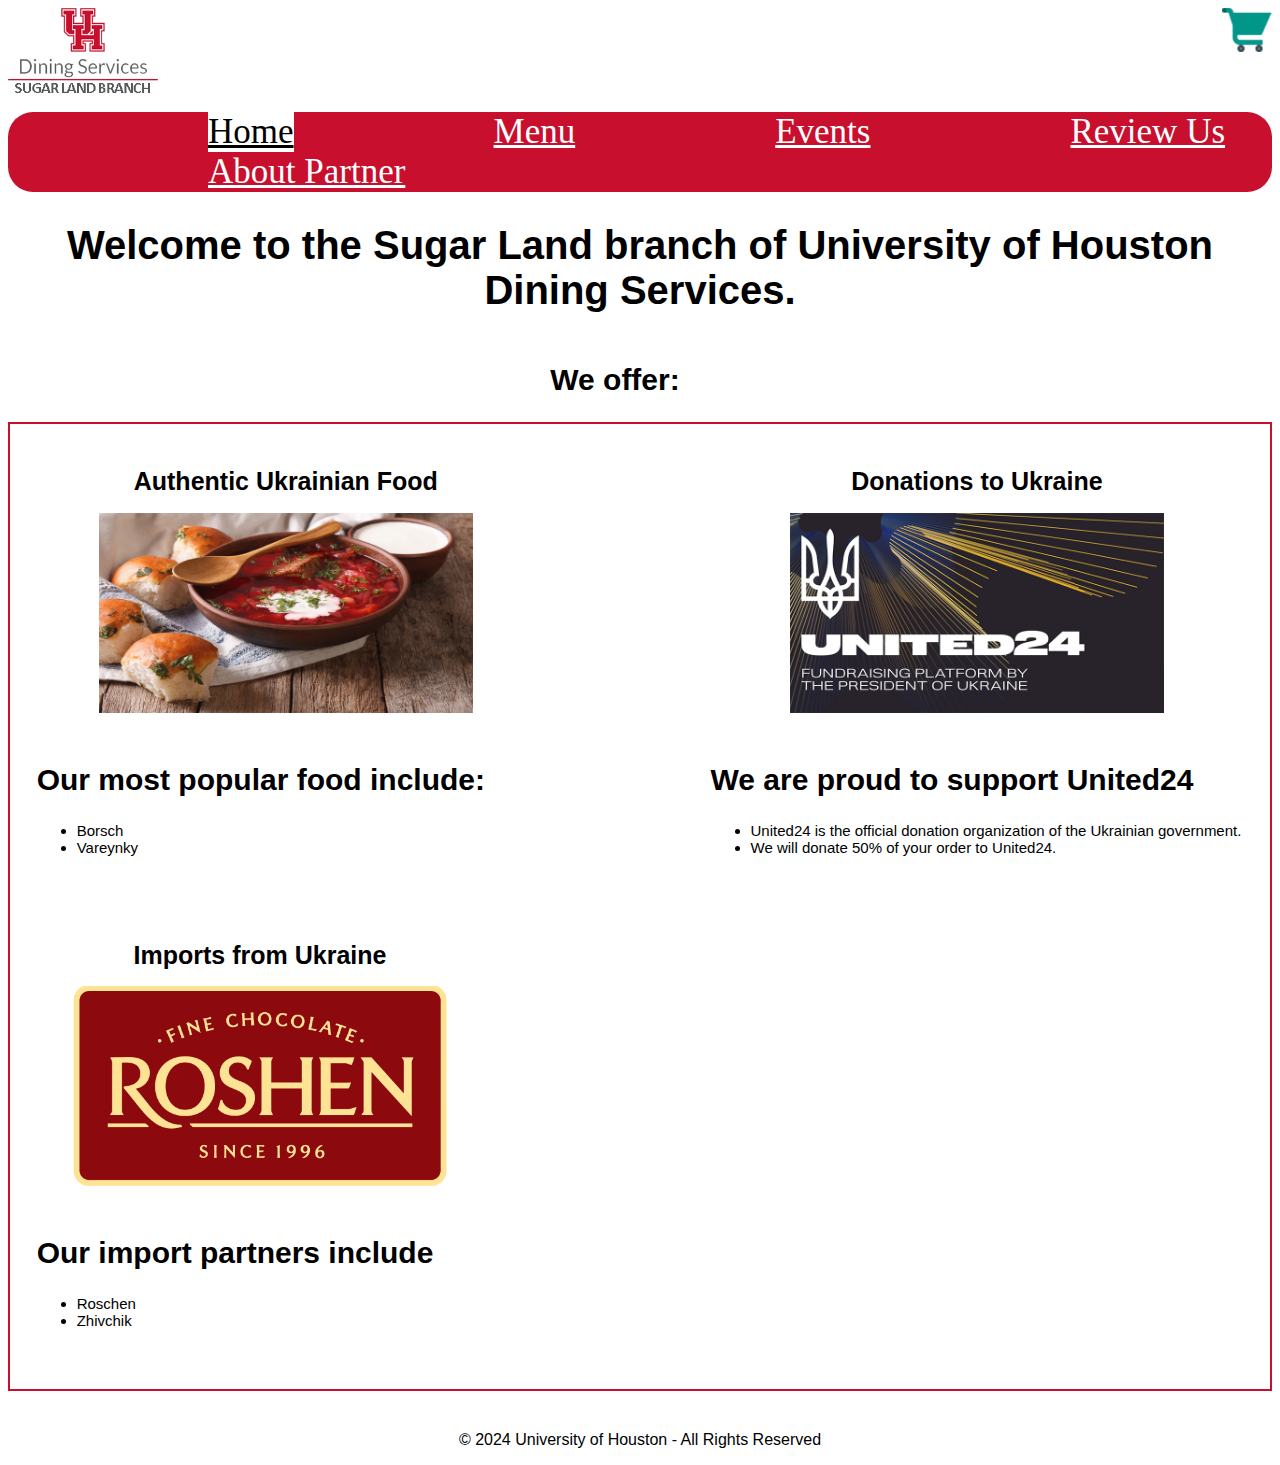
==== index.html @ 368766f6 "Renamed cafeteria homepage to index." ====
<!DOCTYPE html>
<html lang="en">
<head>
    <meta charset="UTF-8">
    <meta name="viewport" content="width=device-width, initial-scale=1.0">
    <title>Welcome</title>
    <link rel="stylesheet" href="uhstyle.css" />
    <style>
        .newitems{
            border: 2px solid  #C8102E; 
            text-align: justify;
        }
        .newitems:after {
            display:inline-block;
            width:100%;
            content:'';
        }
        .newitems .item{
            margin: 20pt;
            display:inline-block;
        }
        .newitems .item h1{
            font-size: 25px;
        }
        .newitems .item ul{
            font-size:15px;
        }
        .newitems .item img{
            max-width: 400px;
            max-height: 200px;
            margin-left:auto;
            margin-right:auto;
            display:block;
        }
    </style>
</head>
<body>
    <header>
        <img src="img/UHLogo.png" id="imgLogo">
        <a href="checkout.html">
            <img src="img/Cart.png" alt= "Checkout" id="imgCart">
        </a>
    </header>
    <div class="topnav" id="menuBar">
        <a class="current" href="home.html">Home</a>
        <a href="menu.html">Menu</a>
        <a href="events.html">Events</a>
        <a href="review.html">Review Us</a>
        <a href="partner.html">About Partner</a>
      </div>

<h1>Welcome to the Sugar Land branch of University of Houston Dining Services.</h1>
<h2>We offer:</h2>
      
<div class = "newitems">
    <div class= "item" id="food">
        <h1 class="authentic">Authentic Ukrainian Food</h1>
            <a href="menu.html">
                <img src="img/Borsch.png">
            </a>
        <h2>Our most popular food include:</h2>
            <ul>
                <li>Borsch</li>
                <li>Vareynky</li>
            </ul>
    </div>

    <div class="item" id="donation">
        <h1 class="donation">Donations to Ukraine</h1>
         <a href="https://u24.gov.ua/">
            <img src="img/United24.png">
        </a>
        <h2>We are proud to support United24</h2>
            <ul>
                <li>United24 is the official donation organization of the Ukrainian government.</li>
                <li>We will donate 50% of your order to United24.</li>
            </ul>
    </div>

    <div class="item" id="import">
        <h1 class="import">Imports from Ukraine</h1>
        <a href="https://roshen.com/en">
            <img src="img/Roshen.png">
        </a>
        <h2>Our import partners include</h2>
            <ul>
                <li>Roschen</li>
                <li>Zhivchik</li>
            </ul>
    </div>
   
</div>   
</body>
<footer>
    <p>© 2024 University of Houston - All Rights Reserved</p>
</footer>
</html>
---- uhstyle.css ----
/* CSS section for header and navigation*/
#imgLogo {
    max-width: 150px;
}

#imgCart{
    max-width: 50px;
    float: right;
}
#menuBar{
    background-color: #C8102E;
    height: auto;
    font-family: 'Calibri';
    font-size: 35px;
    width: 100%;
    display: inline-block;
    margin-top: 15px;
    border-radius: 25px;
    text-align: justify;
}
#menuBar a.current{
    float: left;
    color:black;
    background-color: white; 
}
#menuBar a{
    float: left;
    margin-left: 200px;
    color:white;
}
#menuBar a:hover{
    color: white;
    background-color: black;
}
/*Default font for website */
body{
    font-family: 'Franklin Gothic Medium', 'Arial Narrow', Arial, sans-serif;
}
h1{
    font-size:40px;
    text-align: center;
}
h2 {
    font-size:30px;
    margin-top: 50px;
    margin-right:50px;
    text-align: center;
}
footer{
    text-align: center;
    margin-top: 40px;
}
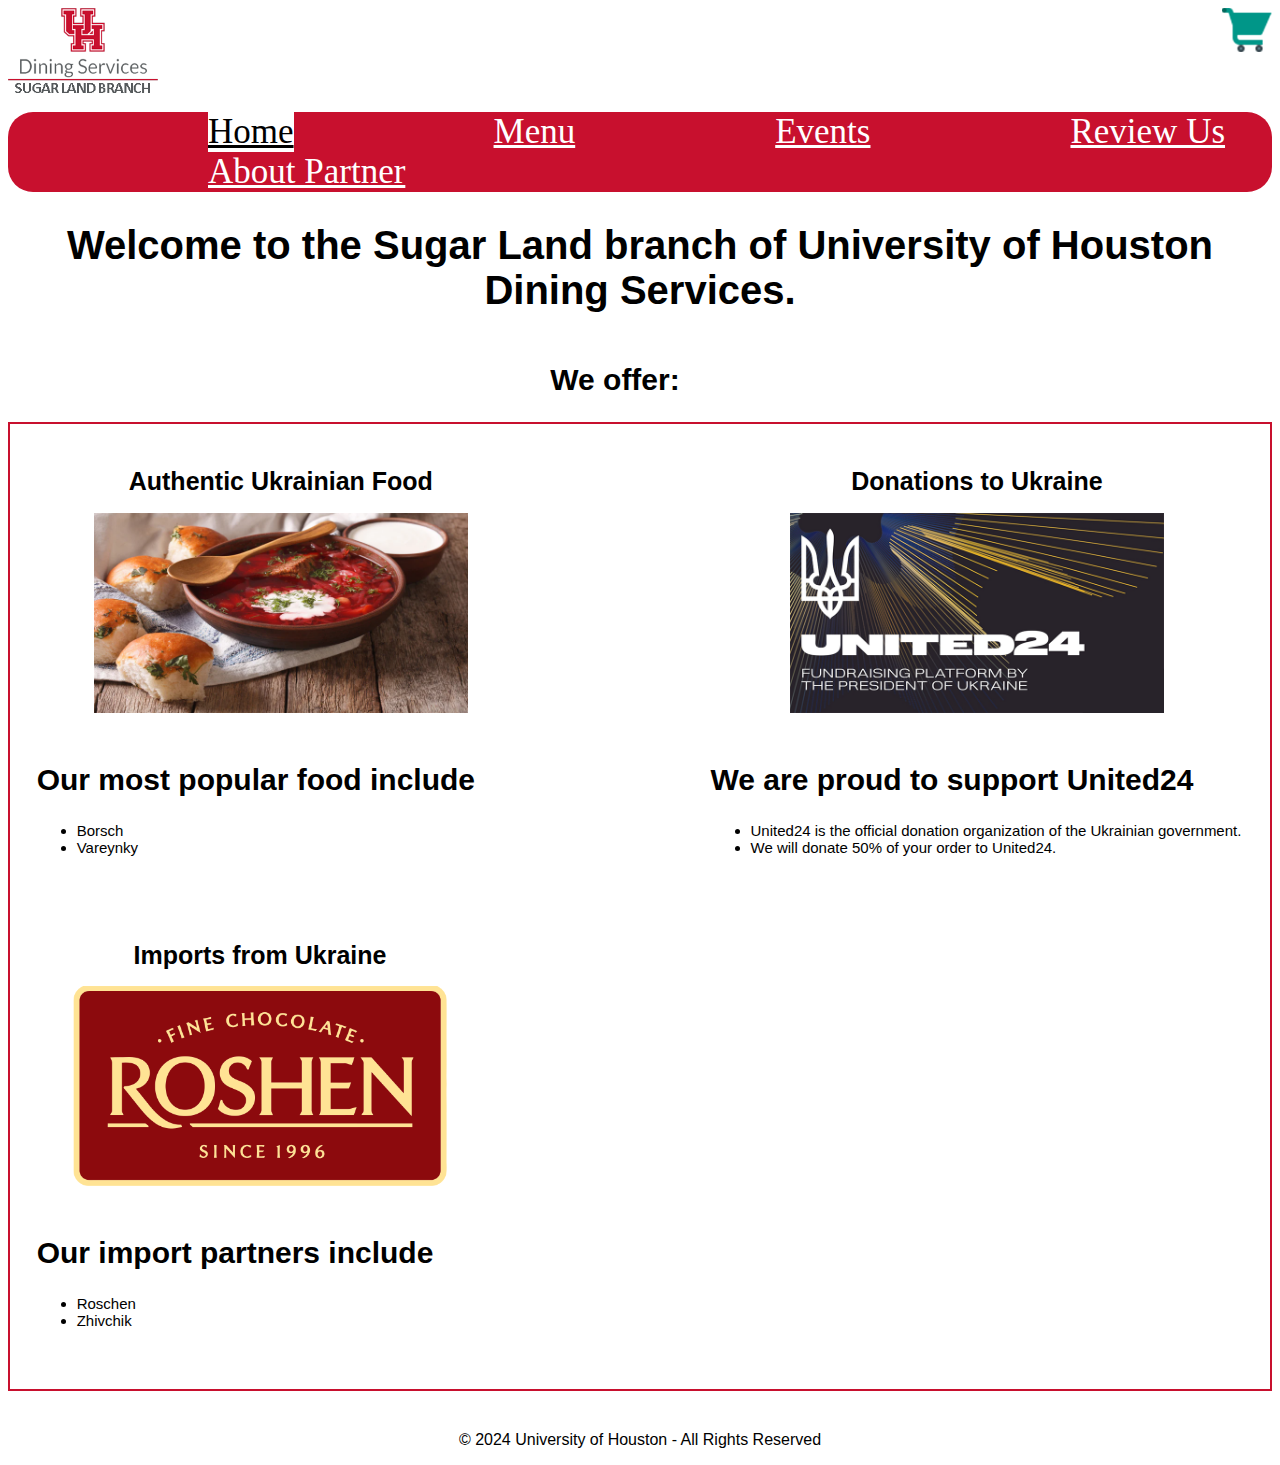
==== commit edb242ba: "Made nested CSS for internal and external CSS. Also updated the link for Home." ====
--- a/index.html
+++ b/index.html
@@ -6,32 +6,36 @@
     <title>Welcome</title>
     <link rel="stylesheet" href="uhstyle.css" />
     <style>
-        .newitems{
-            border: 2px solid  #C8102E; 
-            text-align: justify;
-        }
-        .newitems:after {
+    .newitems {
+        border: 2px solid  #C8102E; 
+        text-align: justify;
+        
+        &:after {
             display:inline-block;
             width:100%;
             content:'';
         }
-        .newitems .item{
+        .item {
             margin: 20pt;
             display:inline-block;
-        }
-        .newitems .item h1{
-            font-size: 25px;
-        }
-        .newitems .item ul{
-            font-size:15px;
-        }
-        .newitems .item img{
-            max-width: 400px;
-            max-height: 200px;
-            margin-left:auto;
-            margin-right:auto;
-            display:block;
-        }
+            
+            h1 {
+                font-size: 25px;
+            }
+            
+            ul {
+                font-size:15px;
+            }
+            
+            img {
+                max-width: 400px;
+                max-height: 200px;
+                margin-left:auto;
+                margin-right:auto;
+                display:block;
+            } 
+    }
+}       
     </style>
 </head>
 <body>
@@ -42,7 +46,7 @@
         </a>
     </header>
     <div class="topnav" id="menuBar">
-        <a class="current" href="home.html">Home</a>
+        <a class="current" href="index.html">Home</a>
         <a href="menu.html">Menu</a>
         <a href="events.html">Events</a>
         <a href="review.html">Review Us</a>
@@ -58,7 +62,7 @@
             <a href="menu.html">
                 <img src="img/Borsch.png">
             </a>
-        <h2>Our most popular food include:</h2>
+        <h2>Our most popular food include</h2>
             <ul>
                 <li>Borsch</li>
                 <li>Vareynky</li>
--- a/uhstyle.css
+++ b/uhstyle.css
@@ -1,13 +1,32 @@
+/*Default font for website */
+body {
+    font-family: 'Franklin Gothic Medium', 'Arial Narrow', Arial, sans-serif;
+}
+h1 {
+    font-size:40px;
+    text-align: center;
+}
+h2 {
+    font-size:30px;
+    margin-top: 50px;
+    margin-right:50px;
+    text-align: center;
+}
+footer {
+    text-align: center;
+    margin-top: 40px;
+}
+
 /* CSS section for header and navigation*/
 #imgLogo {
     max-width: 150px;
 }
 
-#imgCart{
+#imgCart {
     max-width: 50px;
     float: right;
 }
-#menuBar{
+#menuBar {
     background-color: #C8102E;
     height: auto;
     font-family: 'Calibri';
@@ -17,36 +36,21 @@
     margin-top: 15px;
     border-radius: 25px;
     text-align: justify;
-}
-#menuBar a.current{
+
+    a {
+        float: left;
+        margin-left: 200px;
+        color:white;
+    }
+
+    a.current {
     float: left;
     color:black;
     background-color: white; 
-}
-#menuBar a{
-    float: left;
-    margin-left: 200px;
-    color:white;
-}
-#menuBar a:hover{
+    }
+
+    a:hover {
     color: white;
     background-color: black;
+    }
 }
-/*Default font for website */
-body{
-    font-family: 'Franklin Gothic Medium', 'Arial Narrow', Arial, sans-serif;
-}
-h1{
-    font-size:40px;
-    text-align: center;
-}
-h2 {
-    font-size:30px;
-    margin-top: 50px;
-    margin-right:50px;
-    text-align: center;
-}
-footer{
-    text-align: center;
-    margin-top: 40px;
-}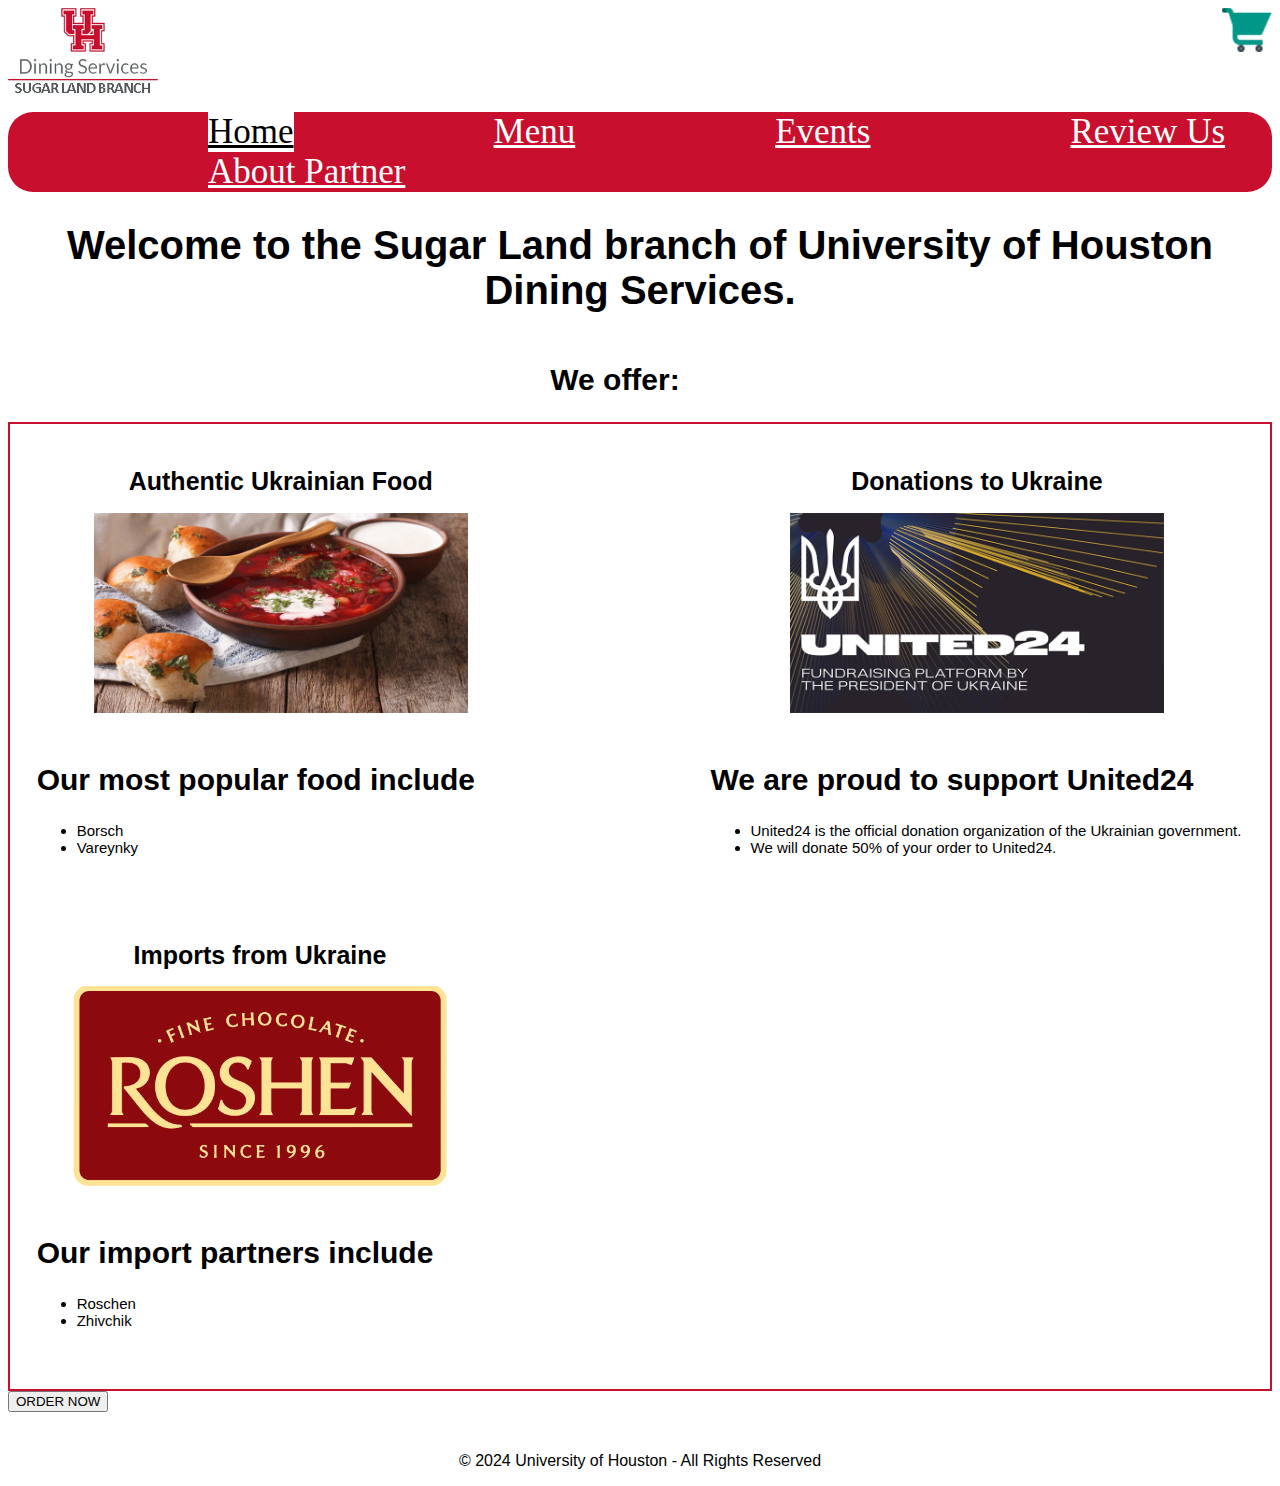
==== commit b740406b: "Give credit to helpful source" ====
--- a/index.html
+++ b/index.html
@@ -4,8 +4,9 @@
     <meta charset="UTF-8">
     <meta name="viewport" content="width=device-width, initial-scale=1.0">
     <title>Welcome</title>
-    <link rel="stylesheet" href="uhstyle.css" />
+    <link rel="stylesheet" href="CSS/uhstyle.css" />
     <style>
+    /*newitem spacing and after trick from: https://stackoverflow.com/questions/16964294/how-to-evenly-space-many-inline-block-elements */
     .newitems {
         border: 2px solid  #C8102E; 
         text-align: justify;
@@ -35,21 +36,21 @@
                 display:block;
             } 
     }
-}       
+}
     </style>
 </head>
 <body>
     <header>
         <img src="img/UHLogo.png" id="imgLogo">
-        <a href="checkout.html">
+        <a href="placeholder.html">
             <img src="img/Cart.png" alt= "Checkout" id="imgCart">
         </a>
     </header>
     <div class="topnav" id="menuBar">
         <a class="current" href="index.html">Home</a>
-        <a href="menu.html">Menu</a>
-        <a href="events.html">Events</a>
-        <a href="review.html">Review Us</a>
+        <a href="placeholder.html">Menu</a>
+        <a href="placeholder.html">Events</a>
+        <a href="placeholder.html">Review Us</a>
         <a href="partner.html">About Partner</a>
       </div>
 
@@ -59,7 +60,7 @@
 <div class = "newitems">
     <div class= "item" id="food">
         <h1 class="authentic">Authentic Ukrainian Food</h1>
-            <a href="menu.html">
+            <a href="placeholder.html">
                 <img src="img/Borsch.png">
             </a>
         <h2>Our most popular food include</h2>
@@ -93,7 +94,8 @@
             </ul>
     </div>
    
-</div>   
+</div>
+<button>ORDER NOW</button>   
 </body>
 <footer>
     <p>© 2024 University of Houston - All Rights Reserved</p>
--- a/CSS/uhstyle.css
+++ b/CSS/uhstyle.css
@@ -0,0 +1,56 @@
+/*Default font for website */
+body {
+    font-family: 'Franklin Gothic Medium', 'Arial Narrow', Arial, sans-serif;
+}
+h1 {
+    font-size:40px;
+    text-align: center;
+}
+h2 {
+    font-size:30px;
+    margin-top: 50px;
+    margin-right:50px;
+    text-align: center;
+}
+footer {
+    text-align: center;
+    margin-top: 40px;
+}
+
+/* CSS section for header and navigation*/
+#imgLogo {
+    max-width: 150px;
+}
+
+#imgCart {
+    max-width: 50px;
+    float: right;
+}
+#menuBar {
+    background-color: #C8102E;
+    height: auto;
+    font-family: 'Calibri';
+    font-size: 35px;
+    width: 100%;
+    display: inline-block;
+    margin-top: 15px;
+    border-radius: 25px;
+    text-align: justify;
+
+    a {
+        float: left;
+        margin-left: 200px;
+        color:white;
+    }
+
+    a.current {
+    float: left;
+    color:black;
+    background-color: white; 
+    }
+
+    a:hover {
+    color: white;
+    background-color: black;
+    }
+}
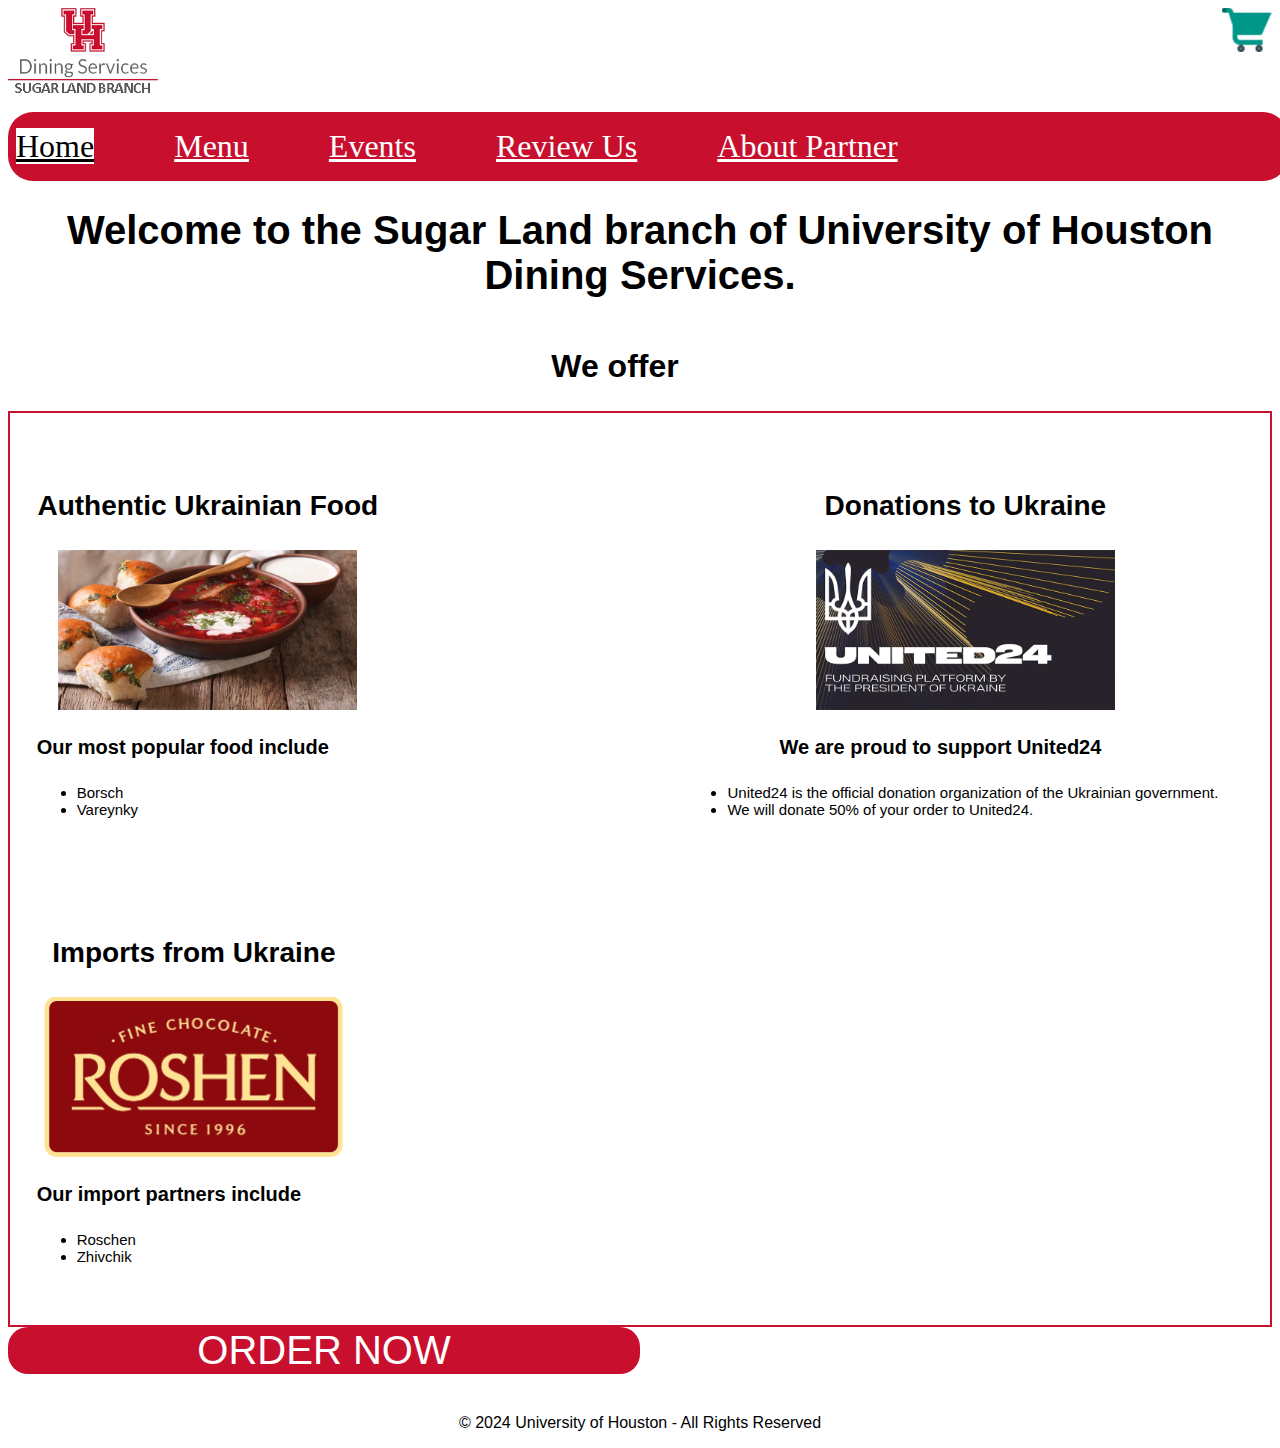
==== commit 7c65fcf8: "Overhauled CSS and HTML for better mobile experience and added credits for reviewers." ====
--- a/index.html
+++ b/index.html
@@ -10,33 +10,38 @@
     .newitems {
         border: 2px solid  #C8102E; 
         text-align: justify;
-        
+
         &:after {
             display:inline-block;
             width:100%;
             content:'';
         }
-        .item {
+        article.item {
             margin: 20pt;
             display:inline-block;
-            
-            h1 {
-                font-size: 25px;
-            }
-            
             ul {
                 font-size:15px;
+                margin-right: 25px;
             }
             
             img {
-                max-width: 400px;
-                max-height: 200px;
+                max-width: 20rem;
+                max-height: 10rem;
                 margin-left:auto;
                 margin-right:auto;
                 display:block;
             } 
     }
 }
+    button {
+        font-size: 2.5rem;
+        width:50%;
+        border: none;
+        border-radius: 20px;
+        background-color: #C8102E;
+        color:white;
+        cursor:pointer;
+    }
     </style>
 </head>
 <body>
@@ -47,55 +52,59 @@
         </a>
     </header>
     <div class="topnav" id="menuBar">
-        <a class="current" href="index.html">Home</a>
-        <a href="placeholder.html">Menu</a>
-        <a href="placeholder.html">Events</a>
-        <a href="placeholder.html">Review Us</a>
-        <a href="partner.html">About Partner</a>
+        <ul>
+            <li class="current"><a class= "current" href="index.html">Home</a></li>
+            <li class="nav"><a href="placeholder.html">Menu</a></li>
+            <li class="nav"><a href="placeholder.html">Events</a></li>
+            <li class="nav"><a href="placeholder.html">Review Us</a></li>
+            <li class="nav"><a href="partner.html">About Partner</a></li>
+        </ul>
       </div>
-
+<main>
 <h1>Welcome to the Sugar Land branch of University of Houston Dining Services.</h1>
-<h2>We offer:</h2>
+<h2>We offer</h2>
       
 <div class = "newitems">
-    <div class= "item" id="food">
-        <h1 class="authentic">Authentic Ukrainian Food</h1>
+    <article class= "item" id="food">
+        <h3 class="authentic">Authentic Ukrainian Food</h3>
             <a href="placeholder.html">
                 <img src="img/Borsch.png">
             </a>
-        <h2>Our most popular food include</h2>
+        <h4>Our most popular food include</h4>
             <ul>
                 <li>Borsch</li>
                 <li>Vareynky</li>
             </ul>
-    </div>
+    </article>
 
-    <div class="item" id="donation">
-        <h1 class="donation">Donations to Ukraine</h1>
+    <article class="item" id="donation">
+        <h3 class="donation">Donations to Ukraine</h3>
          <a href="https://u24.gov.ua/">
             <img src="img/United24.png">
         </a>
-        <h2>We are proud to support United24</h2>
+        <h4>We are proud to support United24</h4>
             <ul>
                 <li>United24 is the official donation organization of the Ukrainian government.</li>
                 <li>We will donate 50% of your order to United24.</li>
             </ul>
-    </div>
+    </article>
 
-    <div class="item" id="import">
-        <h1 class="import">Imports from Ukraine</h1>
+    <article class="item" id="import">
+        <h3 class="import">Imports from Ukraine</h3>
         <a href="https://roshen.com/en">
             <img src="img/Roshen.png">
         </a>
-        <h2>Our import partners include</h2>
+        <h4>Our import partners include</h4>
             <ul>
                 <li>Roschen</li>
                 <li>Zhivchik</li>
             </ul>
-    </div>
-   
+    </article>
 </div>
-<button>ORDER NOW</button>   
+</main>
+<a href="placeholder.html">
+        <button>ORDER NOW</button>
+ </a>
 </body>
 <footer>
     <p>© 2024 University of Houston - All Rights Reserved</p>
--- a/CSS/uhstyle.css
+++ b/CSS/uhstyle.css
@@ -1,15 +1,30 @@
-/*Default font for website */
-body {
+/*Default font parameters for website */
+:root {
     font-family: 'Franklin Gothic Medium', 'Arial Narrow', Arial, sans-serif;
+    font-size: 16px;
 }
+
 h1 {
-    font-size:40px;
+    font-size:2.5rem;
     text-align: center;
 }
+
 h2 {
-    font-size:30px;
+    font-size: 2rem;
     margin-top: 50px;
     margin-right:50px;
+    text-align: center;
+}
+
+h3 {
+    font-size: 1.75rem;
+    margin-top: 50px;
+    text-align: center;
+}
+h4{
+    font-size:1.25rem;
+    margin-right:50px;
+    margin-bottom: 25px;
     text-align: center;
 }
 footer {
@@ -17,7 +32,7 @@
     margin-top: 40px;
 }
 
-/* CSS section for header and navigation*/
+/* CSS section for header pictures*/
 #imgLogo {
     max-width: 150px;
 }
@@ -26,31 +41,42 @@
     max-width: 50px;
     float: right;
 }
+/* CSS for menubar */
 #menuBar {
     background-color: #C8102E;
-    height: auto;
+
     font-family: 'Calibri';
-    font-size: 35px;
+    font-size: 2rem;
     width: 100%;
     display: inline-block;
+    padding: 1rem 0.5rem;
     margin-top: 15px;
     border-radius: 25px;
-    text-align: justify;
+    ul{
+        margin:0;
+        padding:0;
+        list-style: none;
+        white-space: nowrap;
 
-    a {
-        float: left;
-        margin-left: 200px;
-        color:white;
-    }
+        /*Flexbox for better mobile viewing */
+        display: flex;
+        column-gap: 5rem;
+        flex-wrap: wrap;
+        flex-direction:initial;
 
-    a.current {
-    float: left;
-    color:black;
-    background-color: white; 
-    }
-
-    a:hover {
-    color: white;
-    background-color: black;
+        li {
+            float: left;
+            a{
+                color: white;
+            }
+            a.current {
+            background-color:white;
+            color: black; 
+            }
+            &:hover {
+            color: white;
+            background-color: black;
+            }
+        }
     }
 }
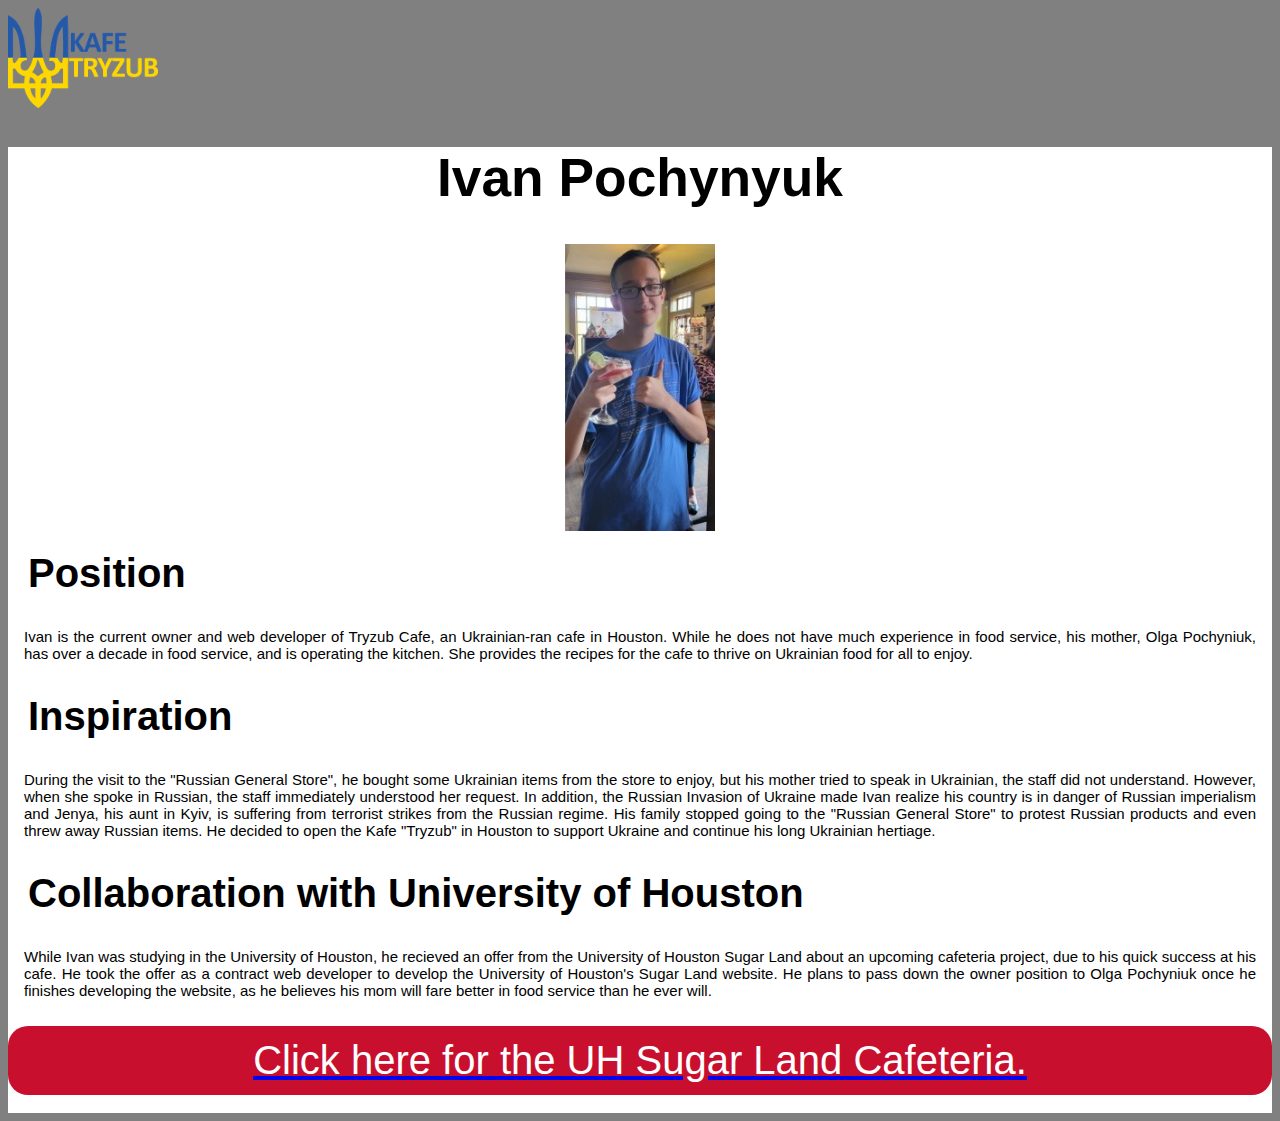
==== commit 67585ede: "Replaced the index page with the owner html" ====
--- a/index.html
+++ b/index.html
@@ -3,110 +3,22 @@
 <head>
     <meta charset="UTF-8">
     <meta name="viewport" content="width=device-width, initial-scale=1.0">
-    <title>Welcome</title>
-    <link rel="stylesheet" href="CSS/uhstyle.css" />
-    <style>
-    /*newitem spacing and after trick from: https://stackoverflow.com/questions/16964294/how-to-evenly-space-many-inline-block-elements */
-    .newitems {
-        border: 2px solid  #C8102E; 
-        text-align: justify;
-
-        &:after {
-            display:inline-block;
-            width:100%;
-            content:'';
-        }
-        article.item {
-            margin: 20pt;
-            display:inline-block;
-            ul {
-                font-size:15px;
-                margin-right: 25px;
-            }
-            
-            img {
-                max-width: 20rem;
-                max-height: 10rem;
-                margin-left:auto;
-                margin-right:auto;
-                display:block;
-            } 
-    }
-}
-    button {
-        font-size: 2.5rem;
-        width:50%;
-        border: none;
-        border-radius: 20px;
-        background-color: #C8102E;
-        color:white;
-        cursor:pointer;
-    }
-    </style>
+    <title>About Owner</title>
+    <link rel="stylesheet" href="CSS/tryzubstyle.css"/>
+    <img src="img/TryzubLogo.png">
 </head>
-<body>
-    <header>
-        <img src="img/UHLogo.png" id="imgLogo">
-        <a href="placeholder.html">
-            <img src="img/Cart.png" alt= "Checkout" id="imgCart">
+    <div class="newitem">
+        <h1>Ivan Pochynyuk</h1>
+        <img src="img/Ivan.jpg">
+            <h2>Position</h2>
+            <p>Ivan is the current owner and web developer of Tryzub Cafe, an Ukrainian-ran cafe in Houston. While he does not have much experience in food service, his mother, Olga Pochyniuk, has over a decade in food service, and is operating the kitchen. She provides the recipes for the cafe to thrive on Ukrainian food for all to enjoy.</p>
+            <h2>Inspiration</h2>
+            <p>During the visit to the "Russian General Store", he bought some Ukrainian items from the store to enjoy, but his mother tried to speak in Ukrainian, the staff did not understand. However, when she spoke in Russian, the staff immediately understood her request. In addition, the Russian Invasion of Ukraine made Ivan realize his country is in danger of Russian imperialism and Jenya, his aunt in Kyiv, is suffering from terrorist strikes from the Russian regime. His family stopped going to the "Russian General Store" to protest Russian products and even threw away Russian items. He decided to open the Kafe "Tryzub" in Houston to support Ukraine and continue his long Ukrainian hertiage.</p>
+            <h2>Collaboration with University of Houston</h2>
+            <p>While Ivan was studying in the University of Houston, he recieved an offer from the University of Houston Sugar Land about an upcoming cafeteria project, due to his quick success at his cafe. He took the offer as a contract web developer to develop the University of Houston's Sugar Land website. He plans to pass down the owner position to Olga Pochyniuk once he finishes developing the website, as he believes his mom will fare better in food service than he ever will.</p>
+        <a href="home.html">
+            <button>Click here for the UH Sugar Land Cafeteria.</button>
         </a>
-    </header>
-    <div class="topnav" id="menuBar">
-        <ul>
-            <li class="current"><a class= "current" href="index.html">Home</a></li>
-            <li class="nav"><a href="placeholder.html">Menu</a></li>
-            <li class="nav"><a href="placeholder.html">Events</a></li>
-            <li class="nav"><a href="placeholder.html">Review Us</a></li>
-            <li class="nav"><a href="partner.html">About Partner</a></li>
-        </ul>
-      </div>
-<main>
-<h1>Welcome to the Sugar Land branch of University of Houston Dining Services.</h1>
-<h2>We offer</h2>
-      
-<div class = "newitems">
-    <article class= "item" id="food">
-        <h3 class="authentic">Authentic Ukrainian Food</h3>
-            <a href="placeholder.html">
-                <img src="img/Borsch.png">
-            </a>
-        <h4>Our most popular food include</h4>
-            <ul>
-                <li>Borsch</li>
-                <li>Vareynky</li>
-            </ul>
-    </article>
-
-    <article class="item" id="donation">
-        <h3 class="donation">Donations to Ukraine</h3>
-         <a href="https://u24.gov.ua/">
-            <img src="img/United24.png">
-        </a>
-        <h4>We are proud to support United24</h4>
-            <ul>
-                <li>United24 is the official donation organization of the Ukrainian government.</li>
-                <li>We will donate 50% of your order to United24.</li>
-            </ul>
-    </article>
-
-    <article class="item" id="import">
-        <h3 class="import">Imports from Ukraine</h3>
-        <a href="https://roshen.com/en">
-            <img src="img/Roshen.png">
-        </a>
-        <h4>Our import partners include</h4>
-            <ul>
-                <li>Roschen</li>
-                <li>Zhivchik</li>
-            </ul>
-    </article>
-</div>
-</main>
-<a href="placeholder.html">
-        <button>ORDER NOW</button>
- </a>
+    </div>
 </body>
-<footer>
-    <p>© 2024 University of Houston - All Rights Reserved</p>
-</footer>
-</html>+</html>
--- a/CSS/tryzubstyle.css
+++ b/CSS/tryzubstyle.css
@@ -0,0 +1,49 @@
+img {
+    max-width: 150px;
+}
+body {
+    background-color: grey;
+    font-family: Arial, Helvetica, sans-serif;
+}
+.newitem{
+    background-color: white;
+    h1 {
+        font-size: 40pt;
+        text-align: center;
+        box-sizing: border-box;
+    }
+    h2 {
+        font-size: 30pt;
+        margin:20px;
+    }
+    p {
+        padding:12px 16px;
+        font-size:15px;
+        text-align: justify;
+    }
+    button {
+        font-size: 40px;
+        display:block;
+        width:100%;
+        padding: 12px 16px;
+        margin-left:auto;
+        margin-right:auto;
+        border: none;
+        border-radius: 20px;
+        background-color: #C8102E;
+        color:white;
+        cursor:pointer;
+    }
+    img {
+        margin-left:auto;
+        margin-right:auto;
+        display:block;
+    }
+    &:after {
+        display:inline-block;
+        width:100%;
+        content:'';
+    }
+}
+
+
